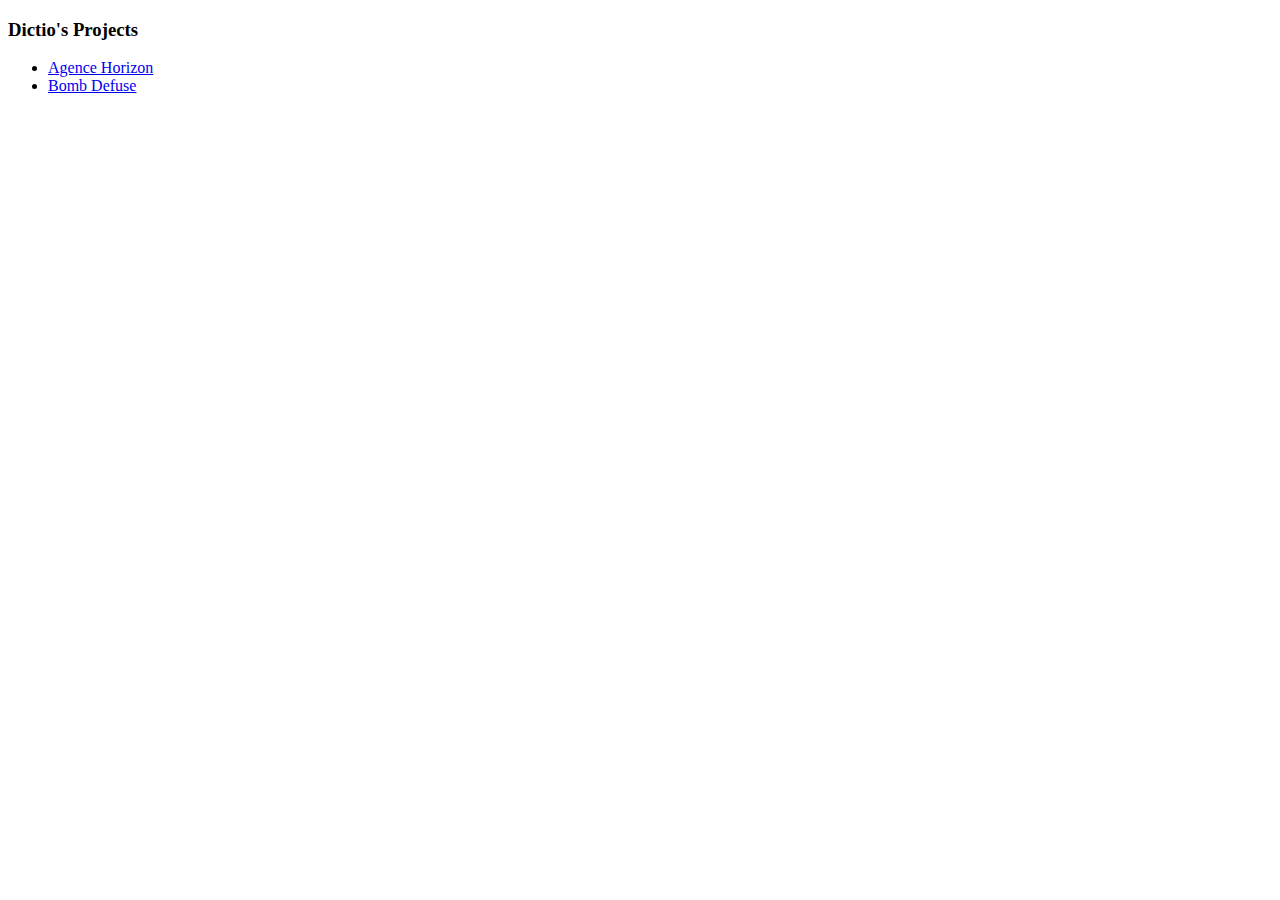
==== index.html @ e5db4a20 "Added Agence Horizon" ====
<!DOCTYPE html>
<html lang="en">
<head>
    <meta charset="UTF-8">
    <meta name="viewport" content="width=device-width, initial-scale=1.0">
    <title>Dictio's Projects</title>
</head>
<body>
    <div class="container">
        <h3>Dictio's Projects</h3>
        <ul>
            <li><a href="agencehorizon/inscription.html">Agence Horizon</a></li>
            <li><a href="bombdefuse/index.html">Bomb Defuse</a></li>
        </ul>
        
    </div>
    
</body>
</html>
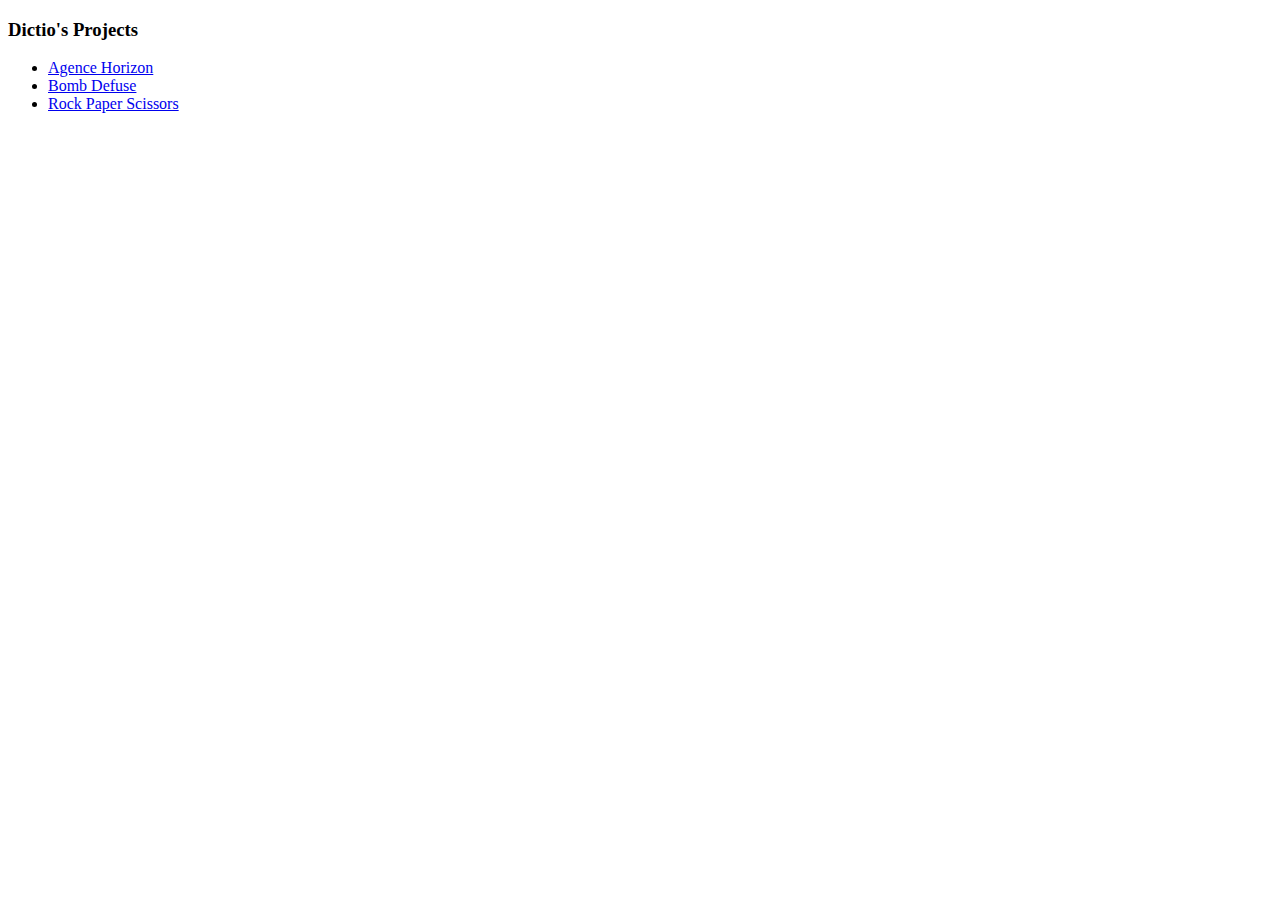
==== commit 929c108c: "Added Rock Paper Scissors" ====
--- a/index.html
+++ b/index.html
@@ -11,6 +11,7 @@
         <ul>
             <li><a href="agencehorizon/inscription.html">Agence Horizon</a></li>
             <li><a href="bombdefuse/index.html">Bomb Defuse</a></li>
+            <li><a href="rockpaperscissors/index.html">Rock Paper Scissors</a></li>
         </ul>
         
     </div>
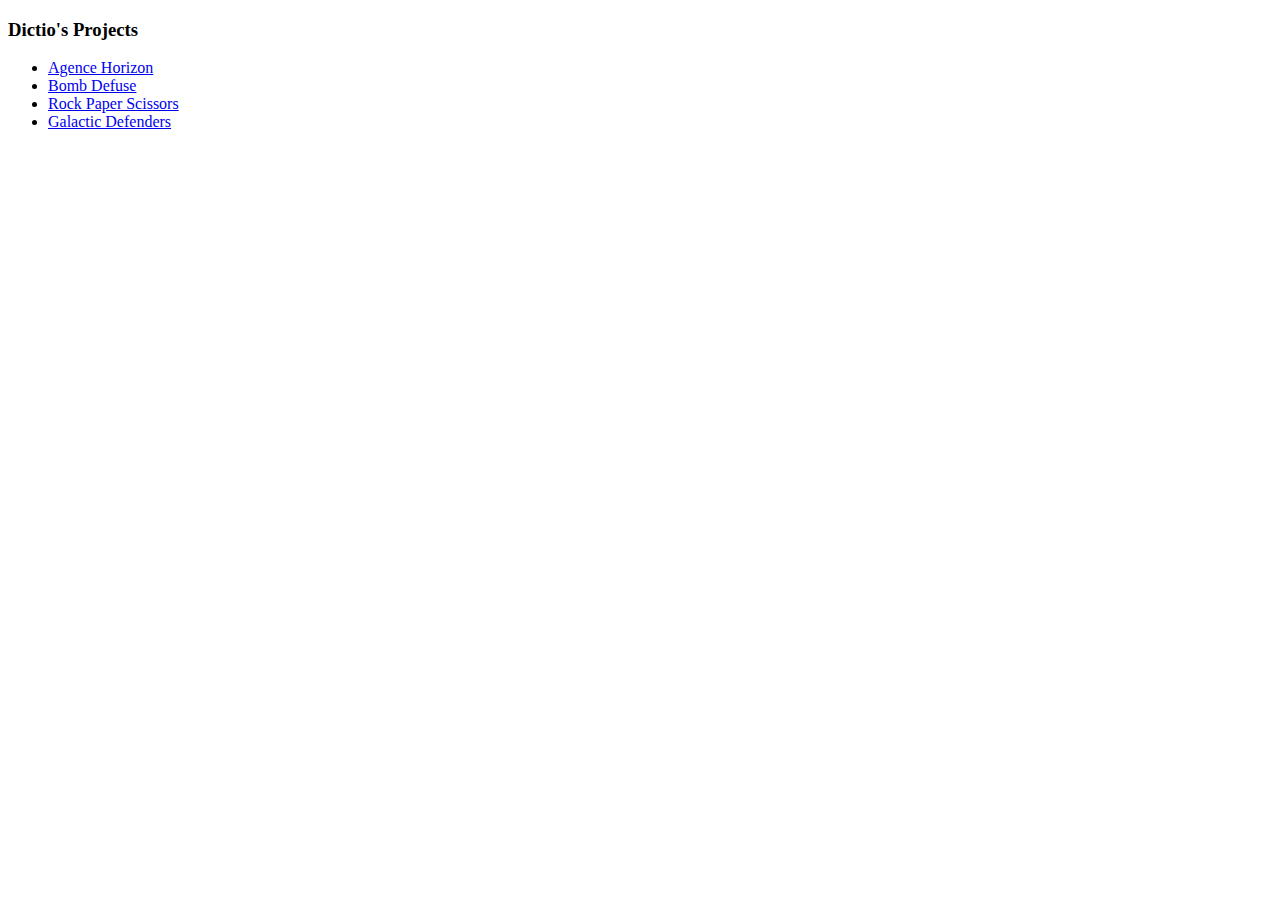
==== commit b12a27af: "Added Galatic Defenders." ====
--- a/index.html
+++ b/index.html
@@ -12,6 +12,7 @@
             <li><a href="agencehorizon/inscription.html">Agence Horizon</a></li>
             <li><a href="bombdefuse/index.html">Bomb Defuse</a></li>
             <li><a href="rockpaperscissors/index.html">Rock Paper Scissors</a></li>
+            <li><a href="galacticdefenders/index.html">Galactic Defenders</a></li>
         </ul>
         
     </div>
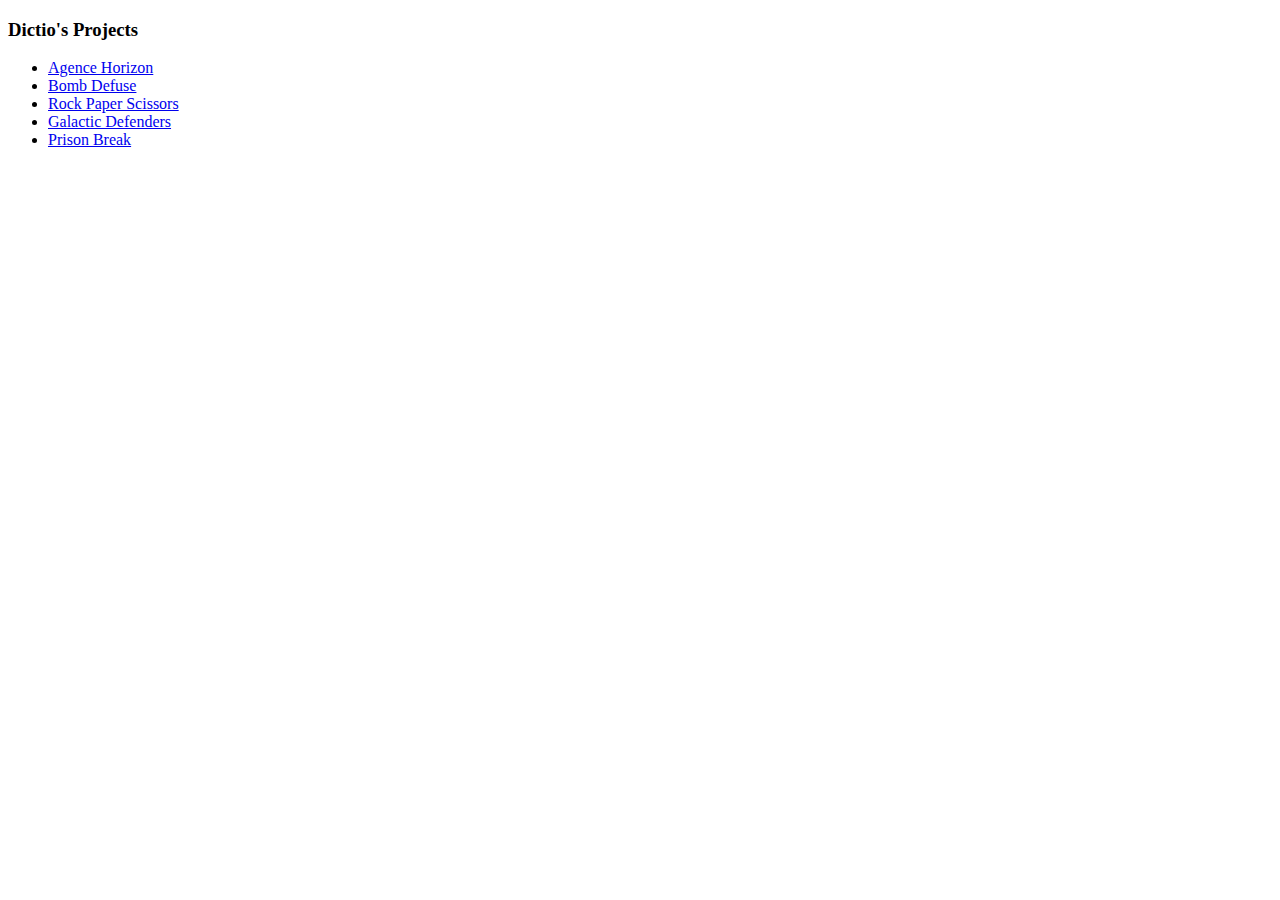
==== commit 8afe9da5: "update" ====
--- a/index.html
+++ b/index.html
@@ -13,6 +13,7 @@
             <li><a href="bombdefuse/index.html">Bomb Defuse</a></li>
             <li><a href="rockpaperscissors/index.html">Rock Paper Scissors</a></li>
             <li><a href="galacticdefenders/index.html">Galactic Defenders</a></li>
+            <li><a href="escapegame/index.html">Prison Break</a></li>
         </ul>
         
     </div>
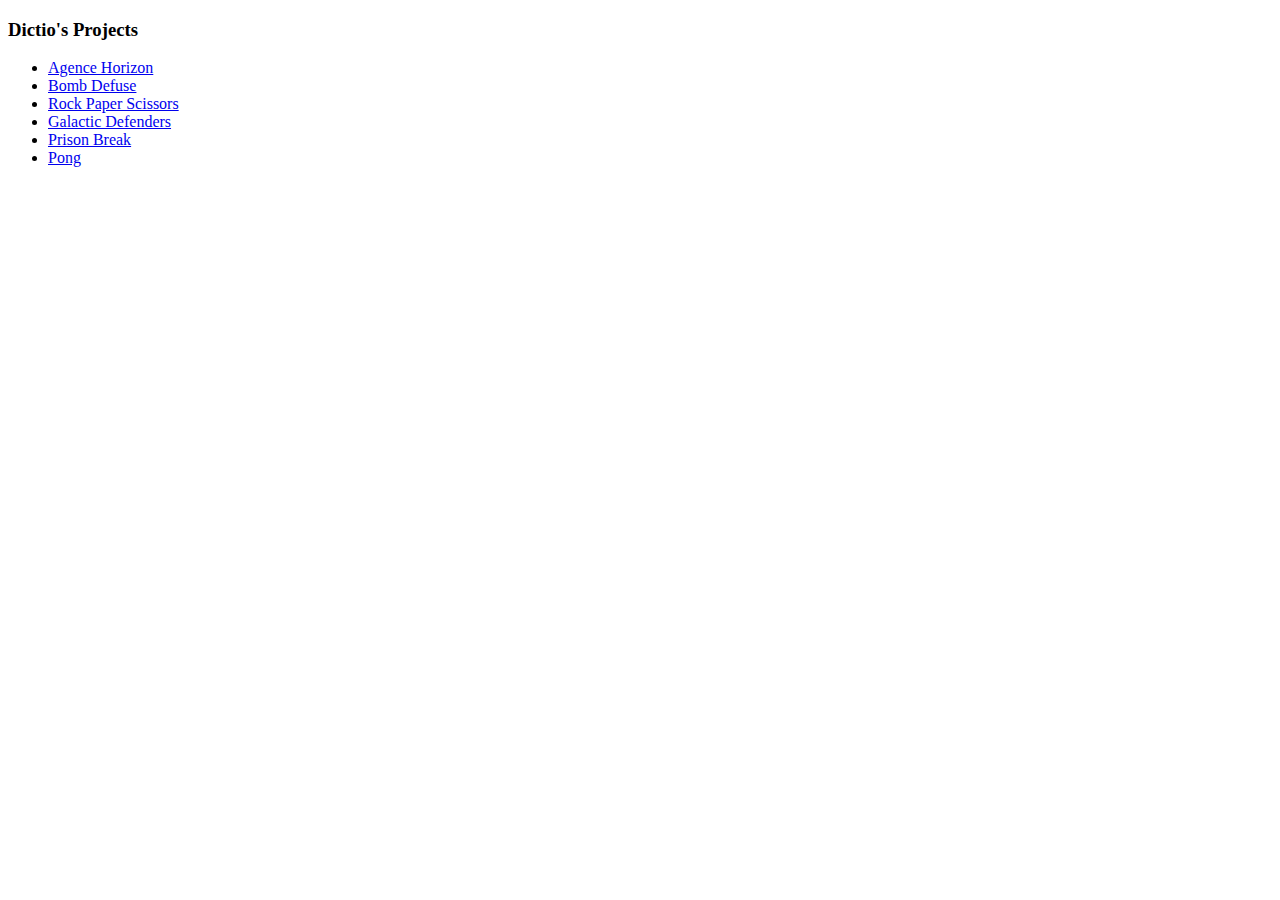
==== commit 9a39e04f: "Added pong to main file" ====
--- a/index.html
+++ b/index.html
@@ -14,6 +14,7 @@
             <li><a href="rockpaperscissors/index.html">Rock Paper Scissors</a></li>
             <li><a href="galacticdefenders/index.html">Galactic Defenders</a></li>
             <li><a href="escapegame/index.html">Prison Break</a></li>
+            <li><a href="pong/index.html">Pong</a></li>
         </ul>
         
     </div>
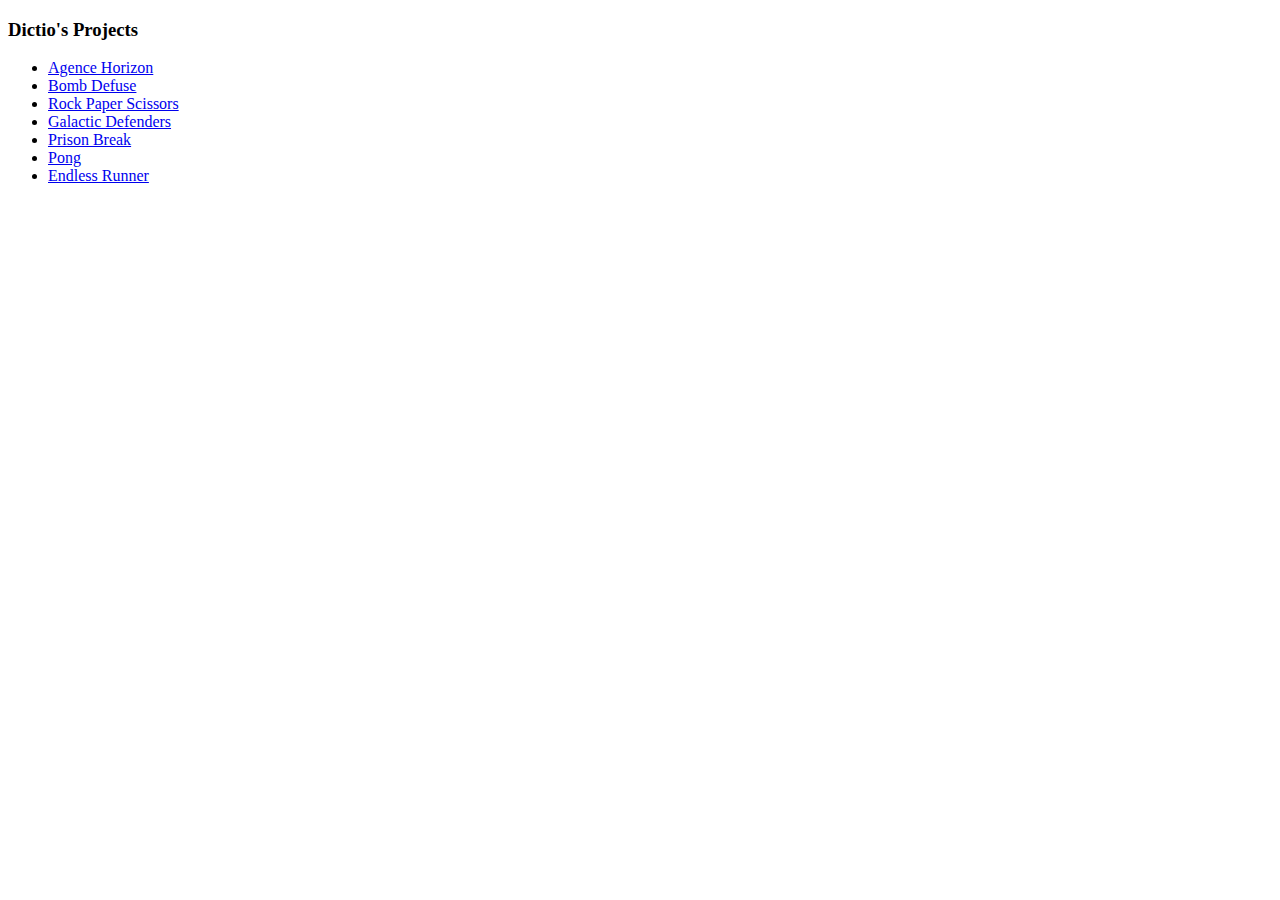
==== commit 3f7e4e38: "Updated main page" ====
--- a/index.html
+++ b/index.html
@@ -15,6 +15,7 @@
             <li><a href="galacticdefenders/index.html">Galactic Defenders</a></li>
             <li><a href="escapegame/index.html">Prison Break</a></li>
             <li><a href="pong/index.html">Pong</a></li>
+            <li><a href="2dgame/index.html">Endless Runner</a></li>
         </ul>
         
     </div>
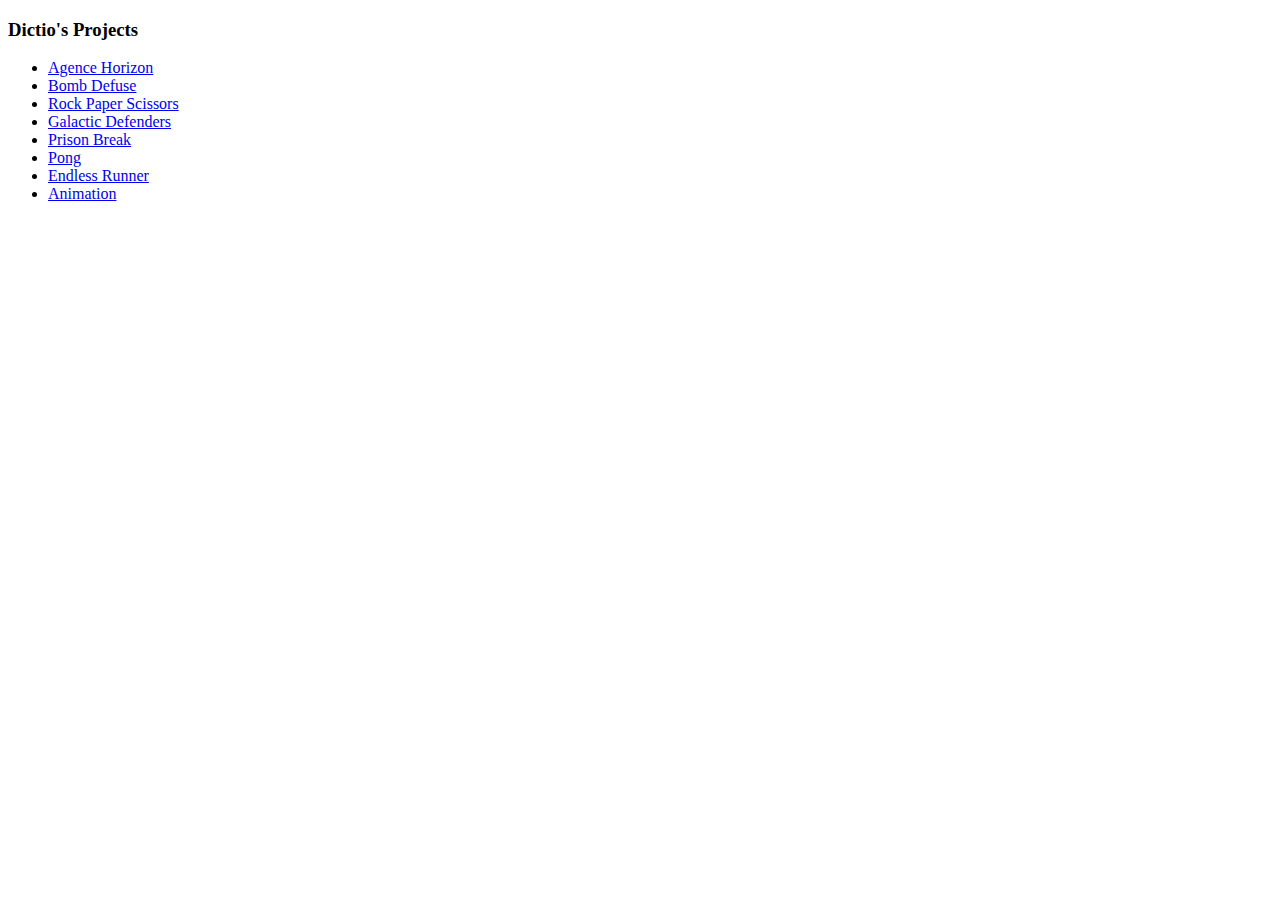
==== commit 8a134405: "add" ====
--- a/index.html
+++ b/index.html
@@ -16,6 +16,7 @@
             <li><a href="escapegame/index.html">Prison Break</a></li>
             <li><a href="pong/index.html">Pong</a></li>
             <li><a href="2dgame/index.html">Endless Runner</a></li>
+            <li><a href="animation/index.html">Animation</a></li>
         </ul>
         
     </div>
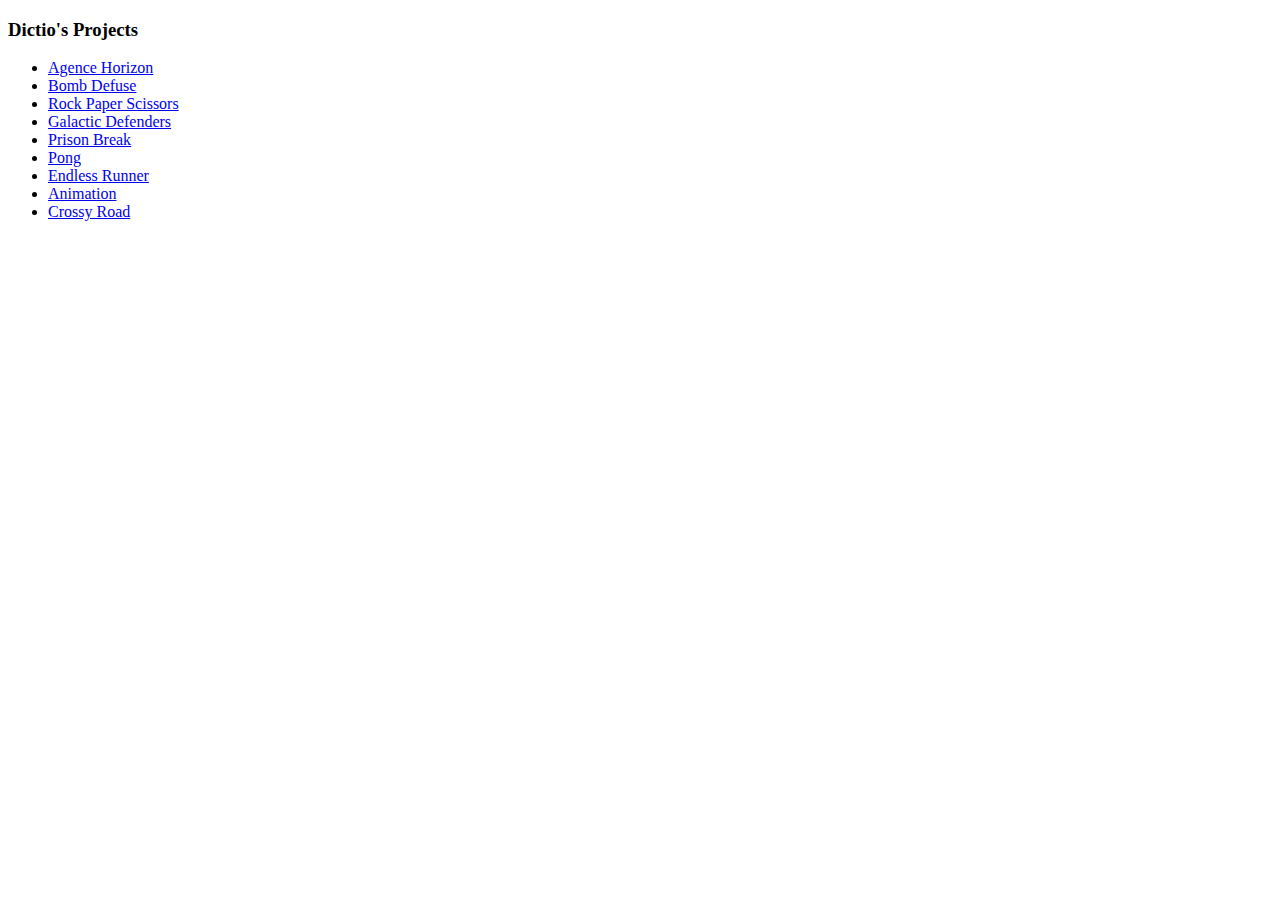
==== commit 27cd22f3: "main page update" ====
--- a/index.html
+++ b/index.html
@@ -17,6 +17,7 @@
             <li><a href="pong/index.html">Pong</a></li>
             <li><a href="2dgame/index.html">Endless Runner</a></li>
             <li><a href="animation/index.html">Animation</a></li>
+            <li><a href="revampedgame/index.html">Crossy Road</a></li>
         </ul>
         
     </div>
